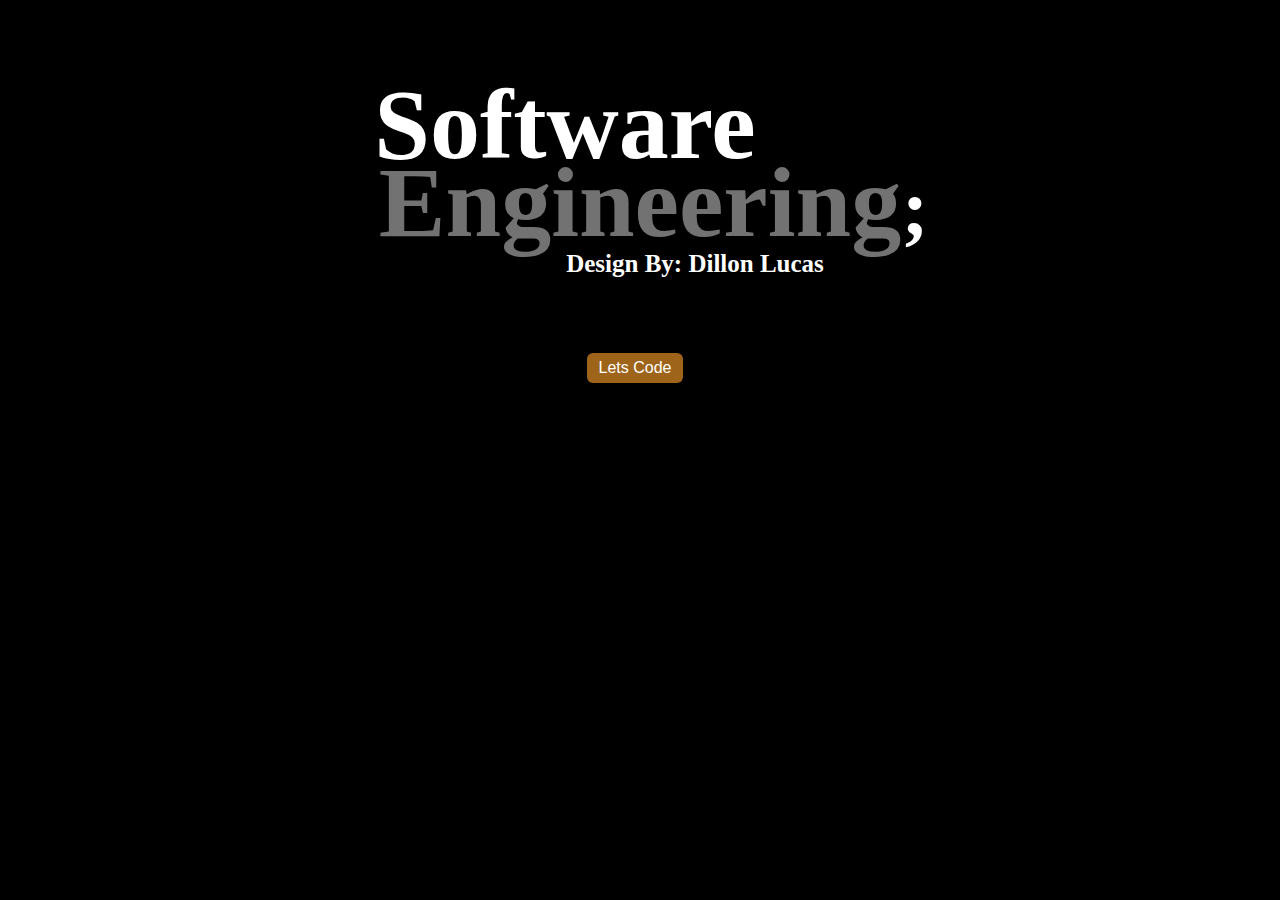
==== index.html @ 8974a379 "Update index.html" ====
<!DOCTYPE html>
<html>
  <head>
    <meta charset="utf-8">
    <meta name="viewport" content="width=device-width">
    <title>Intro to Portfolio</title>
    <link href="css/main.css" rel="stylesheet" type="text/css" />
  </head>
  
  
  <body>
    
<!---Portfolio Intro content starts now--->
    <header>
	    

<!---Text for page 1--->	       
      <h1>Software</h1>
      <h2>Engineering</h2>
    <div>	   
      <h3>Design By: Dillon Lucas</h3>
    <div>  
      <h5>;</h5>
    <div>	    
      <!---Navigation for the First page--->  
      <nav>
	    <a href="firstpage.md" class="btn btn-lets-code">Lets Code</a>    
      </nav>
     <script src="script.js"></script> 
  </body>
</html>
---- css/main.css ----
.btn{
  display: inline-block;
  font-family: Verdana, Geneva, Tahoma, sans-serif; 
  font-size: 16px;
  text-align: center;
  text-decoration: none;
  margin: 10px;
  padding: 6px 12px;
  border-radius: 6px;
}

.btn-lets-code{
   color: #fff;
  background-color: #ffa32b9d;
  border-color: #f5923677;
  margin-right: 20px;
}

.btn-lets-code:hover{
  background-color: #ffa32b;
  border-color: #f59236;
}

nav{
    text-align: center;
    margin-top: -45px;
    margin-left: 0px;
}

img{

}




body{
  background-color: #000000;
  
  }

h1{
  color:#fff;
  font-size: 100px;
  text-align: center;
  margin-right: 150px;
  margin-bottom: -120px;
  }

h2{
  color: rgb(114, 114, 114);
  font-size: 100px;
  text-align: center;
  margin-bottom: -10px;
  }

h3{
  color: rgb(255, 255, 255);
  font-size: 25px;
  text-align: center;
  margin-right: -110px;
  margin-top: 0px;
}


h5{
  color: rgb(255, 255, 255);
  font-size: 80px;
  text-align: center;
  margin-right: -550px;
  margin-top: -140px;
}
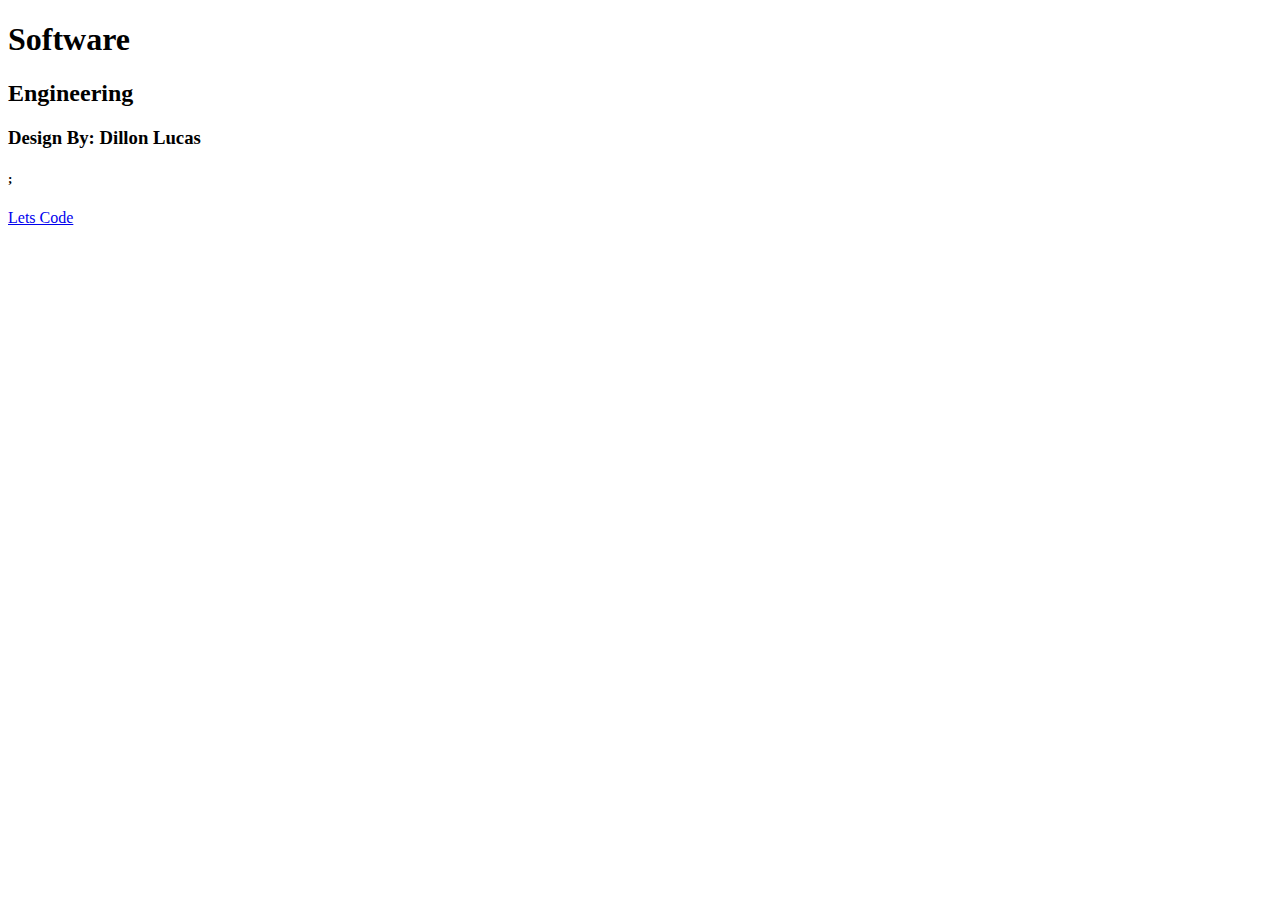
==== commit d7c54061: "Update index.html" ====
--- a/index.html
+++ b/index.html
@@ -4,7 +4,7 @@
     <meta charset="utf-8">
     <meta name="viewport" content="width=device-width">
     <title>Intro to Portfolio</title>
-    <link href="css/main.css" rel="stylesheet" type="text/css" />
+    <link href="css/main.css" rel="main" type="text/css" />
   </head>
   
   
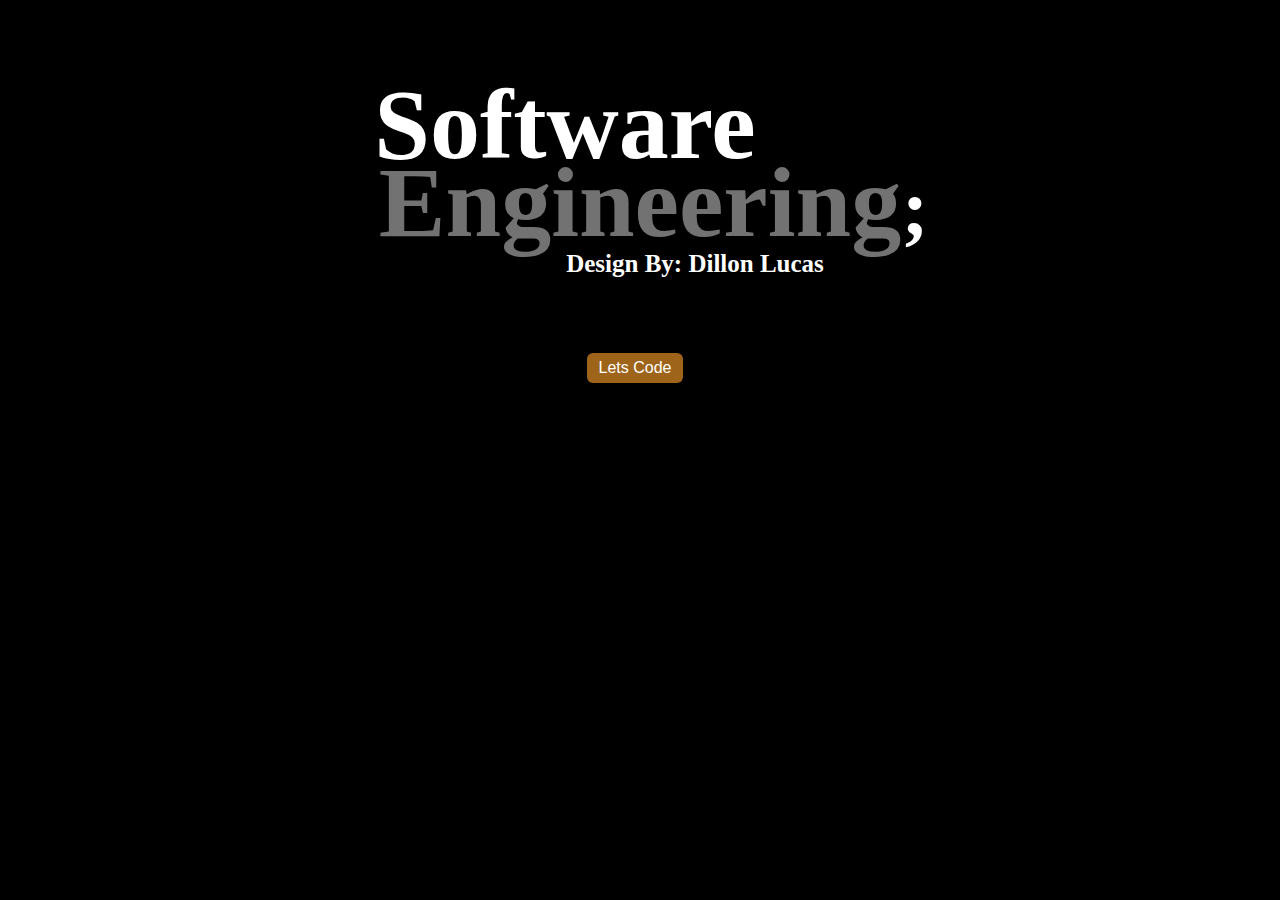
==== commit c5b7e235: "Update index.html" ====
--- a/index.html
+++ b/index.html
@@ -4,7 +4,7 @@
     <meta charset="utf-8">
     <meta name="viewport" content="width=device-width">
     <title>Intro to Portfolio</title>
-    <link href="css/main.css" rel="main" type="text/css" />
+    <link href="style.css" rel="stylesheet" type="text/css" />
   </head>
   
   
--- a/style.css
+++ b/style.css
@@ -0,0 +1,73 @@
+.btn{
+  display: inline-block;
+  font-family: Verdana, Geneva, Tahoma, sans-serif; 
+  font-size: 16px;
+  text-align: center;
+  text-decoration: none;
+  margin: 10px;
+  padding: 6px 12px;
+  border-radius: 6px;
+}
+
+.btn-lets-code{
+   color: #fff;
+  background-color: #ffa32b9d;
+  border-color: #f5923677;
+  margin-right: 20px;
+}
+
+.btn-lets-code:hover{
+  background-color: #ffa32b;
+  border-color: #f59236;
+}
+
+nav{
+    text-align: center;
+    margin-top: -45px;
+    margin-left: 0px;
+}
+
+img{
+
+}
+
+
+
+
+body{
+  background-color: #000000;
+  
+  }
+
+h1{
+  color:#fff;
+  font-size: 100px;
+  text-align: center;
+  margin-right: 150px;
+  margin-bottom: -120px;
+  }
+
+h2{
+  color: rgb(114, 114, 114);
+  font-size: 100px;
+  text-align: center;
+  margin-bottom: -10px;
+  }
+
+h3{
+  color: rgb(255, 255, 255);
+  font-size: 25px;
+  text-align: center;
+  margin-right: -110px;
+  margin-top: 0px;
+}
+
+
+h5{
+  color: rgb(255, 255, 255);
+  font-size: 80px;
+  text-align: center;
+  margin-right: -550px;
+  margin-top: -140px;
+}
+
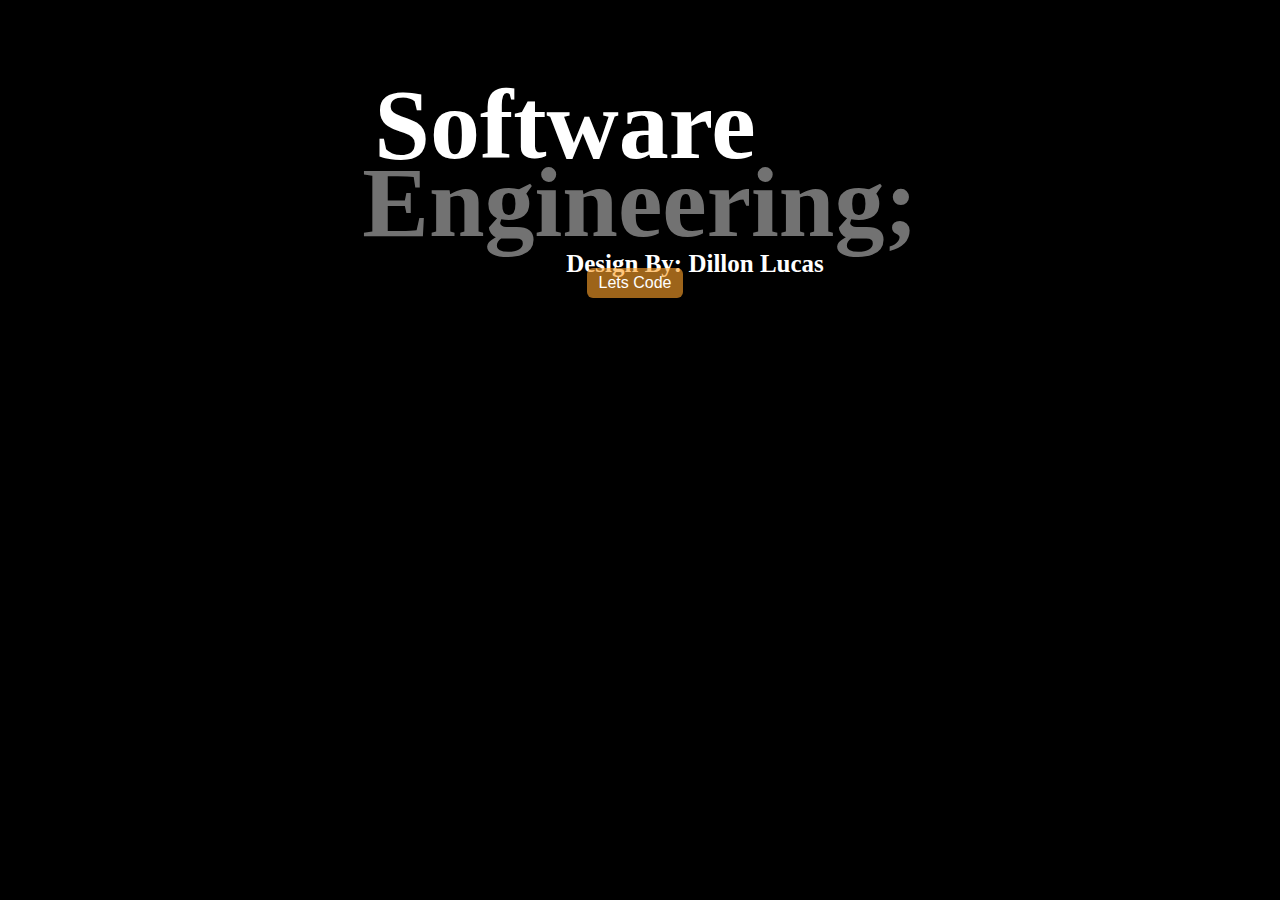
==== commit e4631d04: "Update index.html" ====
--- a/index.html
+++ b/index.html
@@ -3,29 +3,28 @@
   <head>
     <meta charset="utf-8">
     <meta name="viewport" content="width=device-width">
-    <title>Intro to Portfolio</title>
+    <title>Splash page to Portfolio</title>
     <link href="style.css" rel="stylesheet" type="text/css" />
   </head>
   
   
   <body>
     
-<!---Portfolio Intro content starts now--->
+<!---Portfolio Splash page content starts now--->
     <header>
 	    
 
-<!---Text for page 1--->	       
-      <h1>Software</h1>
-      <h2>Engineering</h2>
-    <div>	   
-      <h3>Design By: Dillon Lucas</h3>
-    <div>  
-      <h5>;</h5>
-    <div>	    
-      <!---Navigation for the First page--->  
-      <nav>
-	    <a href="firstpage.md" class="btn btn-lets-code">Lets Code</a>    
+<!---Text for Splash page--->	       
+        <h1>Software</h1>
+        <h2>Engineering;</h2> 
+	<h3>Design By: Dillon Lucas</h3
+		
+      <!---Navigation for the Splash page--->  
+		
+      <nav> 
+	    <a href="home.html" class="btn btn-lets-code">Lets Code</a>    
       </nav>
-     <script src="script.js"></script> 
+    </header>	  
+   <script src="script.js"></script>
   </body>
 </html>  
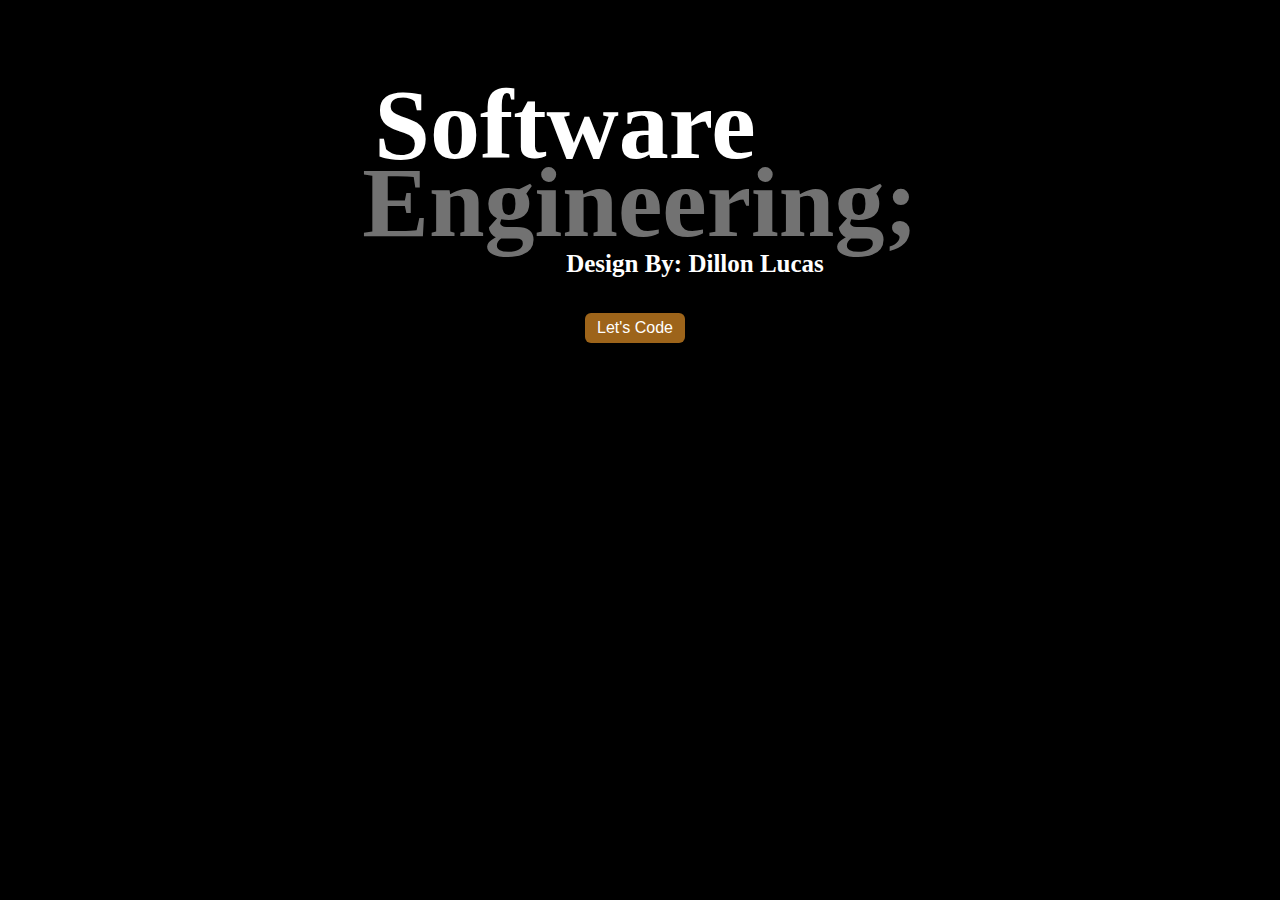
==== commit 31b3ad09: "Update index.html" ====
--- a/index.html
+++ b/index.html
@@ -22,7 +22,7 @@
       <!---Navigation for the Splash page--->  
 		
       <nav> 
-	    <a href="home.html" class="btn btn-lets-code">Lets Code</a>    
+	    <a href="home.html" class="btn btn-lets-code">Let's Code</a>    
       </nav>
     </header>	  
    <script src="script.js"></script>
--- a/style.css
+++ b/style.css
@@ -1,3 +1,5 @@
+/*button class visual instructions*/
+
 .btn{
   display: inline-block;
   font-family: Verdana, Geneva, Tahoma, sans-serif; 
@@ -21,24 +23,19 @@
   border-color: #f59236;
 }
 
+/*commands for the button location*/
 nav{
     text-align: center;
-    margin-top: -45px;
+    margin-top: 0px;
     margin-left: 0px;
 }
-
-img{
-
-}
-
-
 
 
 body{
   background-color: #000000;
   
   }
-
+/*commands for the word "Software"*/
 h1{
   color:#fff;
   font-size: 100px;
@@ -46,14 +43,14 @@
   margin-right: 150px;
   margin-bottom: -120px;
   }
-
+/*commands for the word "Engineering;"*/
 h2{
   color: rgb(114, 114, 114);
   font-size: 100px;
   text-align: center;
   margin-bottom: -10px;
   }
-
+/*commands for the words "Design By: Dillon Lucas*/
 h3{
   color: rgb(255, 255, 255);
   font-size: 25px;
@@ -61,13 +58,3 @@
   margin-right: -110px;
   margin-top: 0px;
 }
-
-
-h5{
-  color: rgb(255, 255, 255);
-  font-size: 80px;
-  text-align: center;
-  margin-right: -550px;
-  margin-top: -140px;
-}
-
